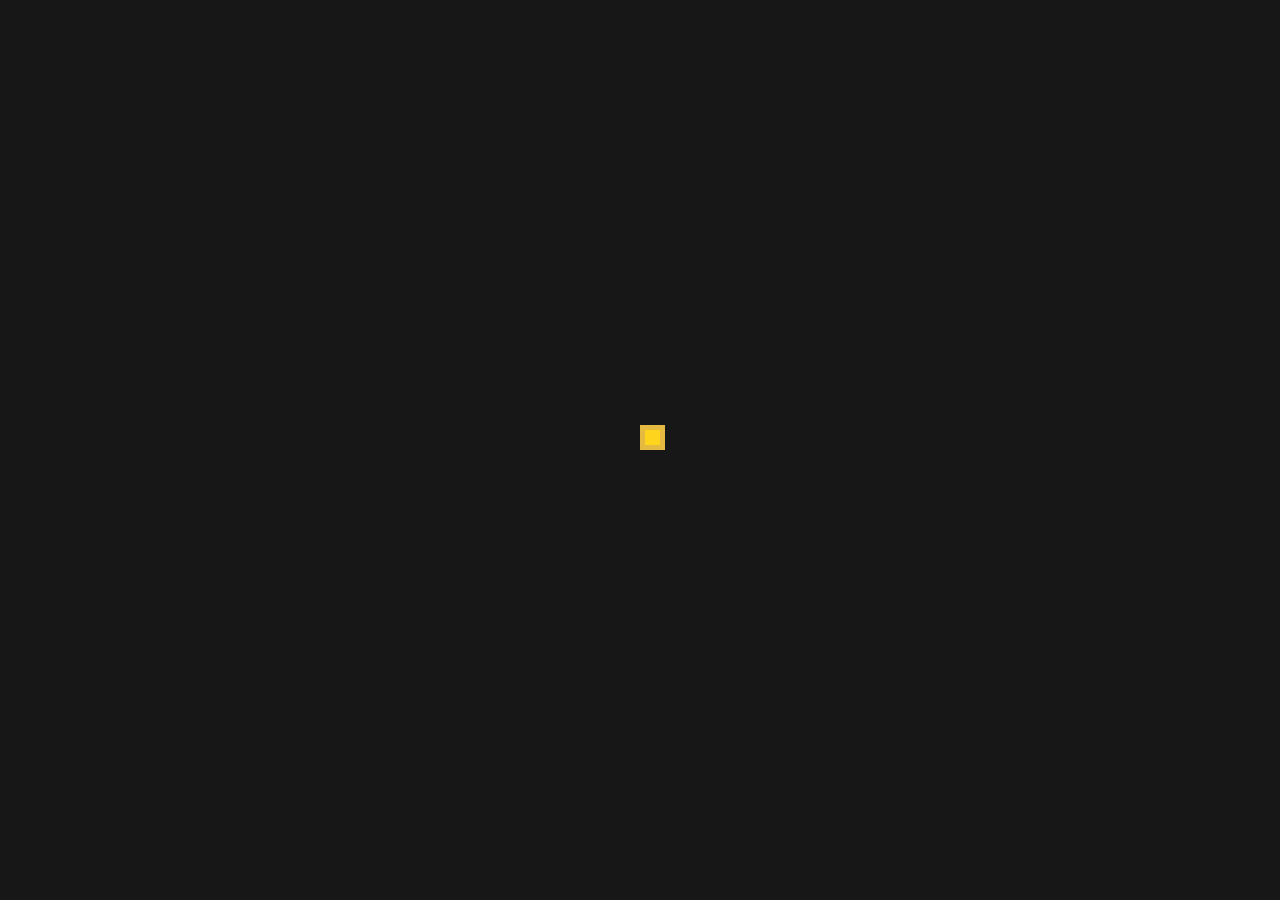
==== index.html @ 5ccef246 "initial commit" ====
<!DOCTYPE html>
<html lang="en">
  <head>
    <meta charset="UTF-8" />
    <meta name="viewport" content="width=device-width, initial-scale=1.0" />
    <title>jmx-jiang</title>
    <link href="https://fonts.googleapis.com/css2?family=JetBrains+Mono:wght@400;700&display=swap" rel="stylesheet" />
    <link rel="stylesheet" href="css/style.css" />
    <link rel="icon" href="imgs/logo.png" />
  </head>
  <body class="vertical">
    <div class="minigame-computer"></div>
    <div class="enemies"></div>
    <div id="final">
      <p id="score">Score: </p>
      <p class="time">Survived: </p>
      <button type="button" id="continue" onclick="window.location.reload()">Continue</button>
    </div>
    <p class="time"></p>
    <div class="ray"></div>
    <div class="laser"></div>
    <p class="text hidden">i see you</p>
    <button type="button" class="hidden" id="next">Next</button>
    <script src="https://ajax.googleapis.com/ajax/libs/jquery/3.7.1/jquery.min.js"></script>
    <script src="js/main.js"></script>
    <script src="js/nav.js"></script>
  </body>
</html>
---- css/style.css ----
:root {
  --main-color: #4af626;
  --light-green: #90ee90;
  --light-blue: #2bc9d9;
  --trans-light-blue: #2bc9d922;
  --light-red: #ff2400;
  --trans-light-red: #ff240022;
  --bg-color: #171717;
  --minigame-comp: #ffd41d;
  --yellow-border: #e5ba41;
  --trans-green: #777c6ddd;
}

body {
  margin: 0;
  background-color: var(--bg-color);
  font-family: "JetBrains Mono", "Consolas", "Monaco", "Courier New", monospace;
  display: flex;
  justify-content: center;
  align-items: center;
  flex-direction: column;
  height: 100vh;
}

.vertical {
  justify-content: flex-start;
}

@keyframes question-hover {
  0% {
    border-top: 3px dotted;
    border-image: linear-gradient(90deg, red, blue) 1;
  }
  25% {
    border-right: 3px dotted;
    border-image: linear-gradient(90deg, red, blue) 1;
  }
  50% {
    border-bottom: 3px dotted;
    border-image: linear-gradient(90deg, red, blue) 1;
  }
  75% {
    border-left: 3px dotted;
    border-image: linear-gradient(90deg, red, blue) 1;
  }
}

@keyframes gradient {
  from {
    background: linear-gradient(var(--light-green), var(--light-blue));
    -webkit-background-clip: text;
    background-clip: text;
    -webkit-text-fill-color: transparent;
  }
  to {
    background: linear-gradient(var(--light-blue), var(--light-green));
    -webkit-background-clip: text;
    background-clip: text;
    -webkit-text-fill-color: transparent;
  }
}

p {
  color: white;
  margin: 20px;
}

.text {
  border: 2px solid var(--main-color);
  padding: 10px;
  height: 150px;
  font-size: 20px;
  max-width: 600px;
  margin: 20px;
  text-align: center;
  overflow: hidden;
  animation: typing 0.25s steps(40, end) forwards, gradient 0.5s infinite;
  clip-path: inset(0 100% 0 0)
  white-space: normal;
}

button {
  margin: 20px;
  background-color: var(--main-color);
  font-size: 30px;
  border: none;
  cursor: pointer;
}

button:hover {
  animation: question-hover 0.25s infinite;
  background: linear-gradient(red, blue);
  -webkit-background-clip: text;
  background-clip: text;
  -webkit-text-fill-color: transparent;
}

.minigame-computer {
  background-color: var(--minigame-comp);
  border: 5px solid var(--yellow-border);
  width: 15px;
  height: 15px;
  position: fixed;
  bottom: round(50vh, 10px);
  left: round(50vw, 10px);
}

.splash {
  position: fixed;
}

.hidden {
  display: none;
}

.enemy {
  background-color: var(--light-red);
  width: 50px;
  height: 10px;
  position: fixed;
  left: -50px;
}

#final {
  margin: auto;
  display: none;
  z-index: 1000;
  font-size: 25px;
  background-color: var(--trans-green);
}

.time {
  font-size: 25px;
}

#continue {
  font-size: 40px;
}

.ray {
  display: none;
  position: fixed;
  width: max(30vw, 100px);
  height: 100vh;
  background-color: var(--trans-light-blue);
}

.laser {
  display: none;
  position: fixed;
  width: 100vw;
  height: 15vh;
  background-color: var(--trans-light-red);
}

.active {
  background-color: var(--light-blue);
}

.fired {
  background-color: var(--light-red);
}

@media (min-width: 350px) and (min-height: 650px) {
  .computer-face,
  .angry-computer-face {
    height: 250px;
  }
  .eyes {
    padding: 50px;
  }
}

@media (min-height: 550px) and (min-width: 480px) {
  .text {
    font-size: 30px;
  }
}
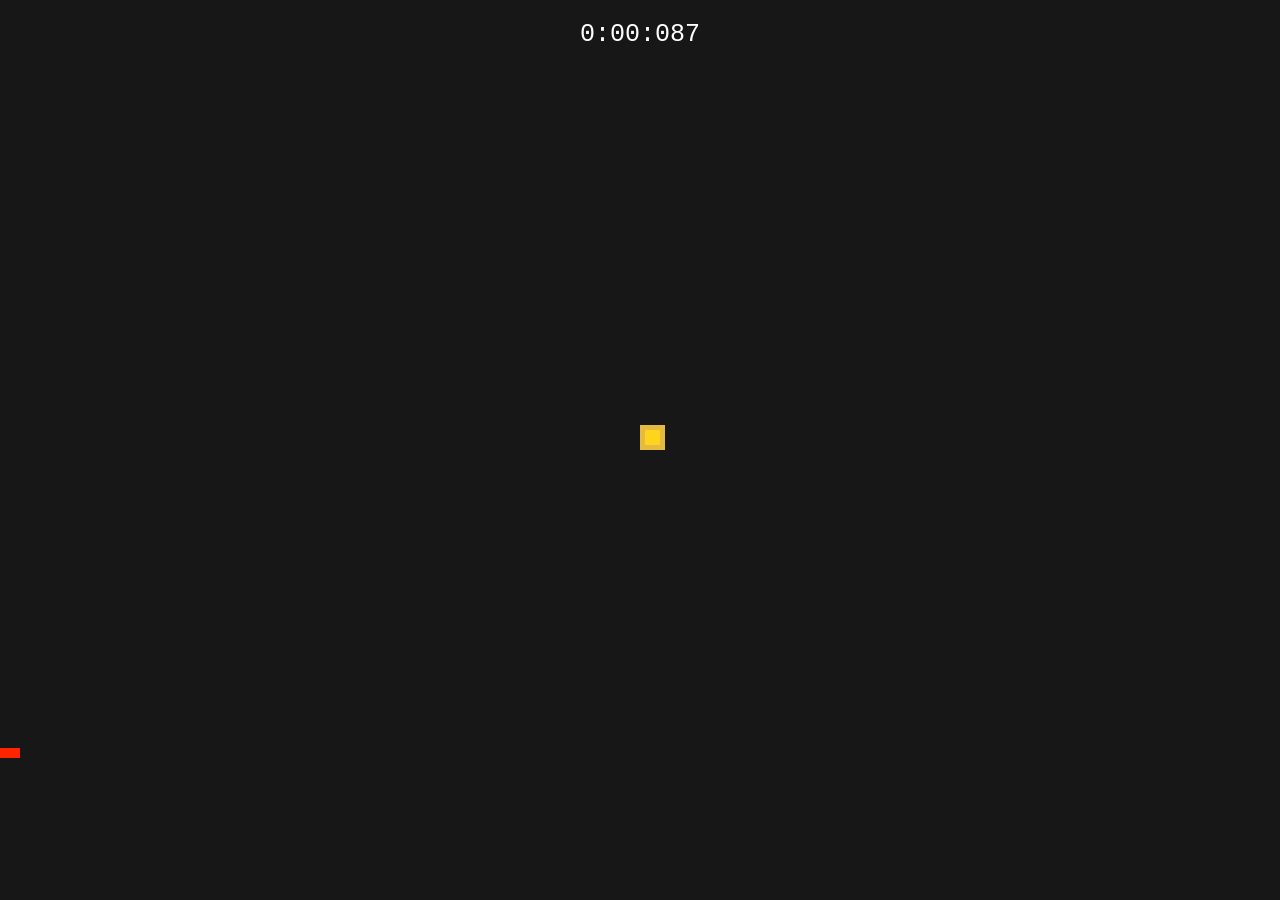
==== commit fa369bb9: "Add high score and save it in localStorage" ====
--- a/index.html
+++ b/index.html
@@ -13,6 +13,7 @@
     <div class="enemies"></div>
     <div id="final">
       <p id="score">Score: </p>
+      <p id="high-score">High Score: </p>
       <p class="time">Survived: </p>
       <button type="button" id="continue" onclick="window.location.reload()">Continue</button>
     </div>
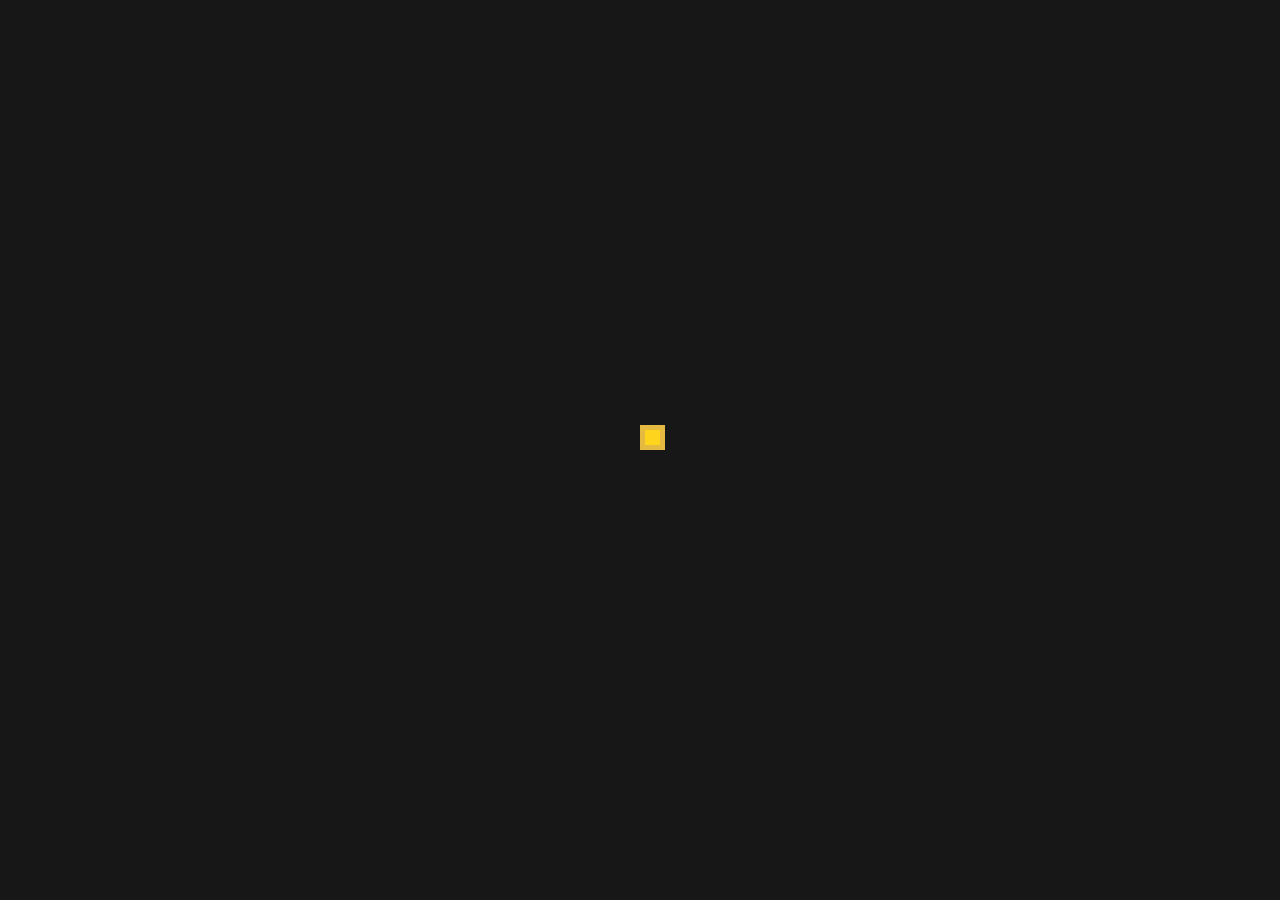
==== commit 42c890f0: "feat: mobile support" ====
--- a/index.html
+++ b/index.html
@@ -18,6 +18,17 @@
       <button type="button" id="continue" onclick="window.location.reload()">Continue</button>
     </div>
     <p class="time"></p>
+    <div class="mobile-controls">
+      <div></div>
+      <button id="w"><img src="imgs/up.png" alt="up arrow" width="70vw" /></button>
+      <div></div>
+      <button id="a"><img src="imgs/left.png" alt="left arrow" width="70vw" /></button>
+      <div></div>
+      <button id="d"><img src="imgs/right.png" alt="right arrow" width="70vw" /></button>
+      <div></div>
+      <button id="s"><img src="imgs/bottom.png" alt="bottom arrow" width="70vw" /></button>
+      <div></div>
+    </div>
     <div class="ray"></div>
     <div class="laser"></div>
     <p class="text hidden">i see you</p>
--- a/css/style.css
+++ b/css/style.css
@@ -8,6 +8,7 @@
   --bg-color: #171717;
   --minigame-comp: #ffd41d;
   --yellow-border: #e5ba41;
+  --light-gray: #444444;
   --trans-green: #777c6ddd;
 }
 
@@ -143,6 +144,7 @@
   width: max(30vw, 100px);
   height: 100vh;
   background-color: var(--trans-light-blue);
+  z-index: -99
 }
 
 .laser {
@@ -151,6 +153,7 @@
   width: 100vw;
   height: 15vh;
   background-color: var(--trans-light-red);
+  z-index: 1;
 }
 
 .active {
@@ -161,13 +164,40 @@
   background-color: var(--light-red);
 }
 
-@media (min-width: 350px) and (min-height: 650px) {
-  .computer-face,
-  .angry-computer-face {
-    height: 250px;
-  }
-  .eyes {
-    padding: 50px;
+.mobile-controls {
+  display: none;
+}
+
+@media (pointer: coarse) or (max-width: 1200px) {
+  .mobile-controls {
+    display: grid;
+    grid-template-columns: repeat(3, auto);
+    gap: 0;
+    position: fixed;
+    right: 50px;
+    bottom: 50px;
+  }
+
+  .mobile-controls > div:nth-child(even) {
+    grid-column-end: span 1;
+  }
+
+  .mobile-controls > div:nth-child(odd) {
+    grid-column-start: auto;
+  }
+
+  .mobile-controls > div:nth-child(5) {
+    background-color: var(--light-gray);
+  }
+
+  .mobile-controls > button {
+    background-color: var(--light-gray);
+    z-index: 99;
+    display: flex;
+    justify-position: center;
+    align-items: center;
+    padding: 10px;
+    margin: 0;
   }
 }
 
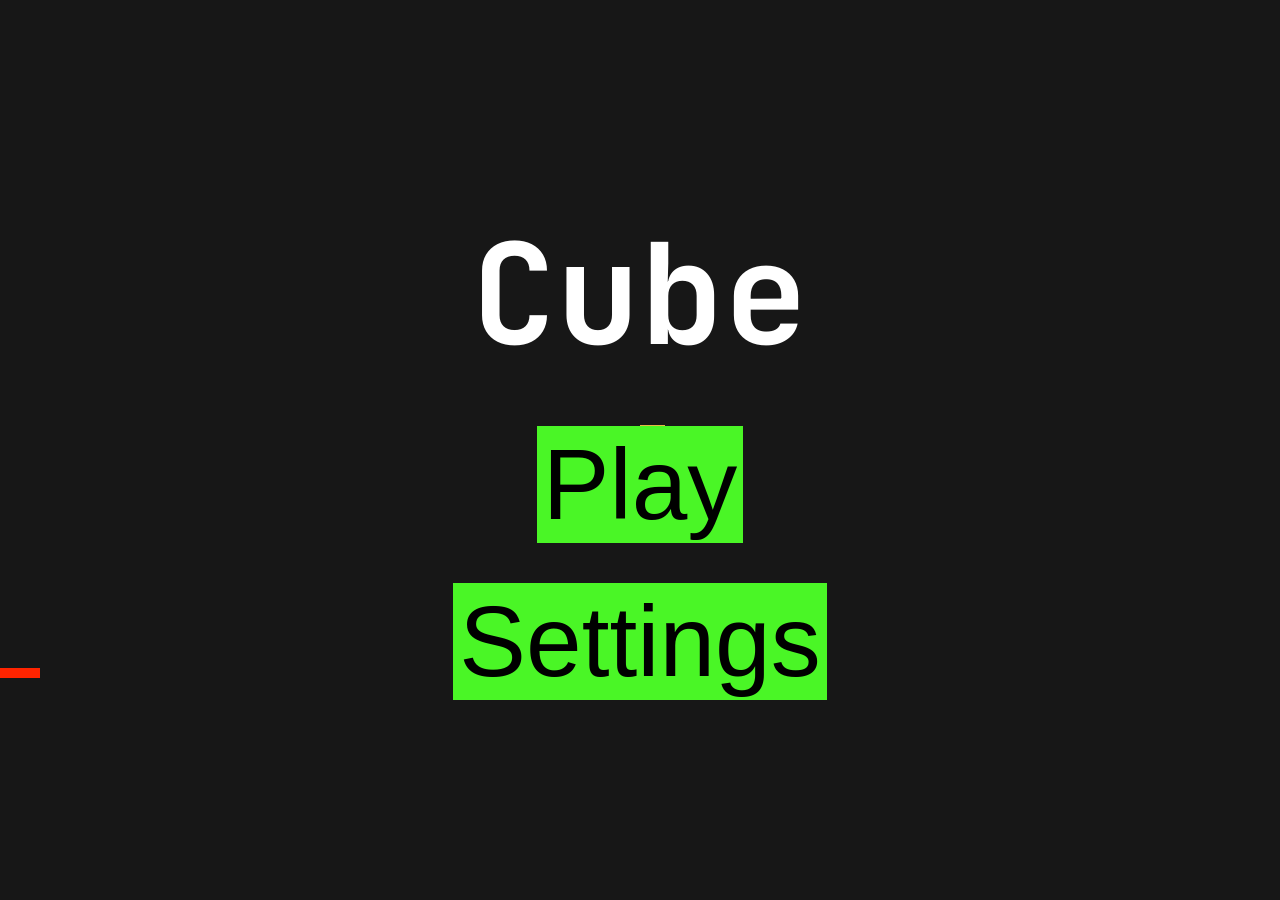
==== commit 1530a364: "Move minigame into minigame.html, index.html now has intro to the game and settings to turn joystick" ====
--- a/index.html
+++ b/index.html
@@ -8,33 +8,40 @@
     <link rel="stylesheet" href="css/style.css" />
     <link rel="icon" href="imgs/logo.png" />
   </head>
-  <body class="vertical">
-    <div class="minigame-computer"></div>
+  <body>
+    <header>
+      <h1>Cube</h1>
+      <div class="minigame-computer"></div>
+    </header>
     <div class="enemies"></div>
-    <div id="final">
-      <p id="score">Score: </p>
-      <p id="high-score">High Score: </p>
-      <p class="time">Survived: </p>
-      <button type="button" id="continue" onclick="window.location.reload()">Continue</button>
-    </div>
-    <p class="time"></p>
-    <div class="mobile-controls">
-      <div></div>
-      <button id="w"><img src="imgs/up.png" alt="up arrow" width="70vw" /></button>
-      <div></div>
-      <button id="a"><img src="imgs/left.png" alt="left arrow" width="70vw" /></button>
-      <div></div>
-      <button id="d"><img src="imgs/right.png" alt="right arrow" width="70vw" /></button>
-      <div></div>
-      <button id="s"><img src="imgs/bottom.png" alt="bottom arrow" width="70vw" /></button>
-      <div></div>
-    </div>
-    <div class="ray"></div>
-    <div class="laser"></div>
-    <p class="text hidden">i see you</p>
-    <button type="button" class="hidden" id="next">Next</button>
+    <dialog id="settings">
+      <div id="settings-header">
+        <h2>Settings</h2>
+        <button type="button" onclick="document.getElementById('settings').close();"><img src="imgs/x.svg" alt="exit out settings" width="20" /></button>
+      </div>
+      <button onclick="toggle(this);">Show joystick: <span class="setting" id="joystick"></span></button>
+    </dialog>
+    <button type="button" class="main"><a href="minigame.html">Play</a></button>
+    <button type="button" class="main" onclick="document.getElementById('settings').showModal();">
+      Settings
+    </button>
     <script src="https://ajax.googleapis.com/ajax/libs/jquery/3.7.1/jquery.min.js"></script>
     <script src="js/main.js"></script>
     <script src="js/nav.js"></script>
+    <script>
+      $('.setting').each(function() {
+        const el = $(this);
+        el.html(localStorage.getItem(el.attr('id')) ?? 'ON');
+      });
+      
+      function toggle(el) {
+        el = $(el);
+        const span = el.children('span').first();
+        const id = span.attr('id');
+        console.log(span.attr('id'));
+        localStorage.setItem(id, localStorage.getItem(id) === 'OFF' ? 'ON' : 'OFF')
+        span.html(localStorage.getItem(id));
+      }
+    </script>
   </body>
-</html>+</html>
--- a/css/style.css
+++ b/css/style.css
@@ -8,6 +8,7 @@
   --bg-color: #171717;
   --minigame-comp: #ffd41d;
   --yellow-border: #e5ba41;
+  --trans-light-gray: #aaaaaa55;
   --light-gray: #444444;
   --trans-green: #777c6ddd;
 }
@@ -23,8 +24,17 @@
   height: 100vh;
 }
 
-.vertical {
+.flex-start {
   justify-content: flex-start;
+}
+
+#settings {
+  background-color: var(--trans-light-gray);
+  height: 90vh;
+  width: 90vw;
+  position: fixed;
+  z-index: 9999;
+  padding: 20px;
 }
 
 @keyframes question-hover {
@@ -61,9 +71,35 @@
   }
 }
 
-p {
+h1 {
+  font-size: min(20vw, 140px);
+  max-width: 600px;
+  z-index: 10;
+  margin: 20px;
+}
+
+p, h1 {
   color: white;
   margin: 20px;
+}
+
+span, h2 {
+  color: white;
+  margin: 0;
+}
+
+h2 {
+  font-size: 30px;
+}
+
+button > a {
+  color: black;
+  text-decoration: none;
+}
+
+button.main {
+  font-size: min(10vw, 100px);
+  z-index: 10;
 }
 
 .text {
@@ -96,6 +132,23 @@
   -webkit-text-fill-color: transparent;
 }
 
+#settings button {
+  border-radius: 10%;
+  background-color: var(--trans-light-red);
+  color: white;
+  padding: 10px;
+  margin-left: 0;
+}
+
+#settings-header {
+  display: flex;
+  justify-content: space-between;
+}
+
+#settings-header button {
+  margin: 0;
+}
+
 .minigame-computer {
   background-color: var(--minigame-comp);
   border: 5px solid var(--yellow-border);
@@ -104,6 +157,7 @@
   position: fixed;
   bottom: round(50vh, 10px);
   left: round(50vw, 10px);
+  z-index: 3;
 }
 
 .splash {
@@ -120,6 +174,7 @@
   height: 10px;
   position: fixed;
   left: -50px;
+  z-index: 3;
 }
 
 #final {
@@ -144,7 +199,7 @@
   width: max(30vw, 100px);
   height: 100vh;
   background-color: var(--trans-light-blue);
-  z-index: -99
+  z-index: -1;
 }
 
 .laser {
@@ -153,7 +208,7 @@
   width: 100vw;
   height: 15vh;
   background-color: var(--trans-light-red);
-  z-index: 1;
+  z-index: -1;
 }
 
 .active {
@@ -168,14 +223,14 @@
   display: none;
 }
 
-@media (pointer: coarse) or (max-width: 1200px) {
+@media (max-width: 1200px) {
   .mobile-controls {
     display: grid;
     grid-template-columns: repeat(3, auto);
     gap: 0;
     position: fixed;
-    right: 50px;
-    bottom: 50px;
+    right: 10px;
+    bottom: 10px;
   }
 
   .mobile-controls > div:nth-child(even) {
@@ -192,13 +247,23 @@
 
   .mobile-controls > button {
     background-color: var(--light-gray);
-    z-index: 99;
+    -webkit-user-select: none;
+    user-select: none;
+    -webkit-touch-callout: none;
+    cursor: pointer;
+    touch-action: manipulation;
+    z-index: 2;
     display: flex;
     justify-position: center;
     align-items: center;
     padding: 10px;
     margin: 0;
   }
+
+  .mobile-controls img {
+    -webkit-user-drag: none;
+    user-select: none;
+  }
 }
 
 @media (min-height: 550px) and (min-width: 480px) {
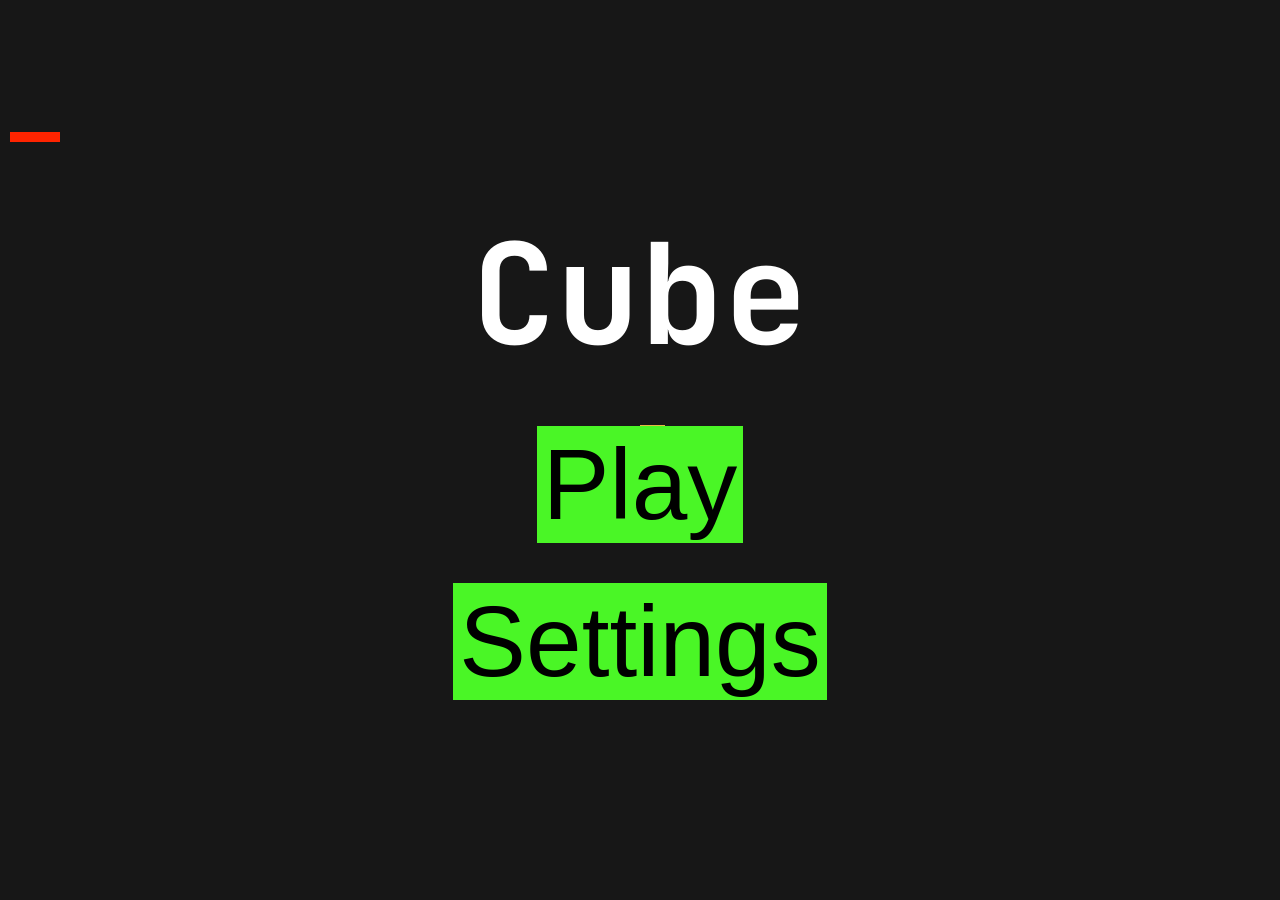
==== commit b5d48f11: "Remove console log from toggle function Removed console log statement for cleaner code." ====
--- a/index.html
+++ b/index.html
@@ -38,7 +38,6 @@
         el = $(el);
         const span = el.children('span').first();
         const id = span.attr('id');
-        console.log(span.attr('id'));
         localStorage.setItem(id, localStorage.getItem(id) === 'OFF' ? 'ON' : 'OFF')
         span.html(localStorage.getItem(id));
       }
